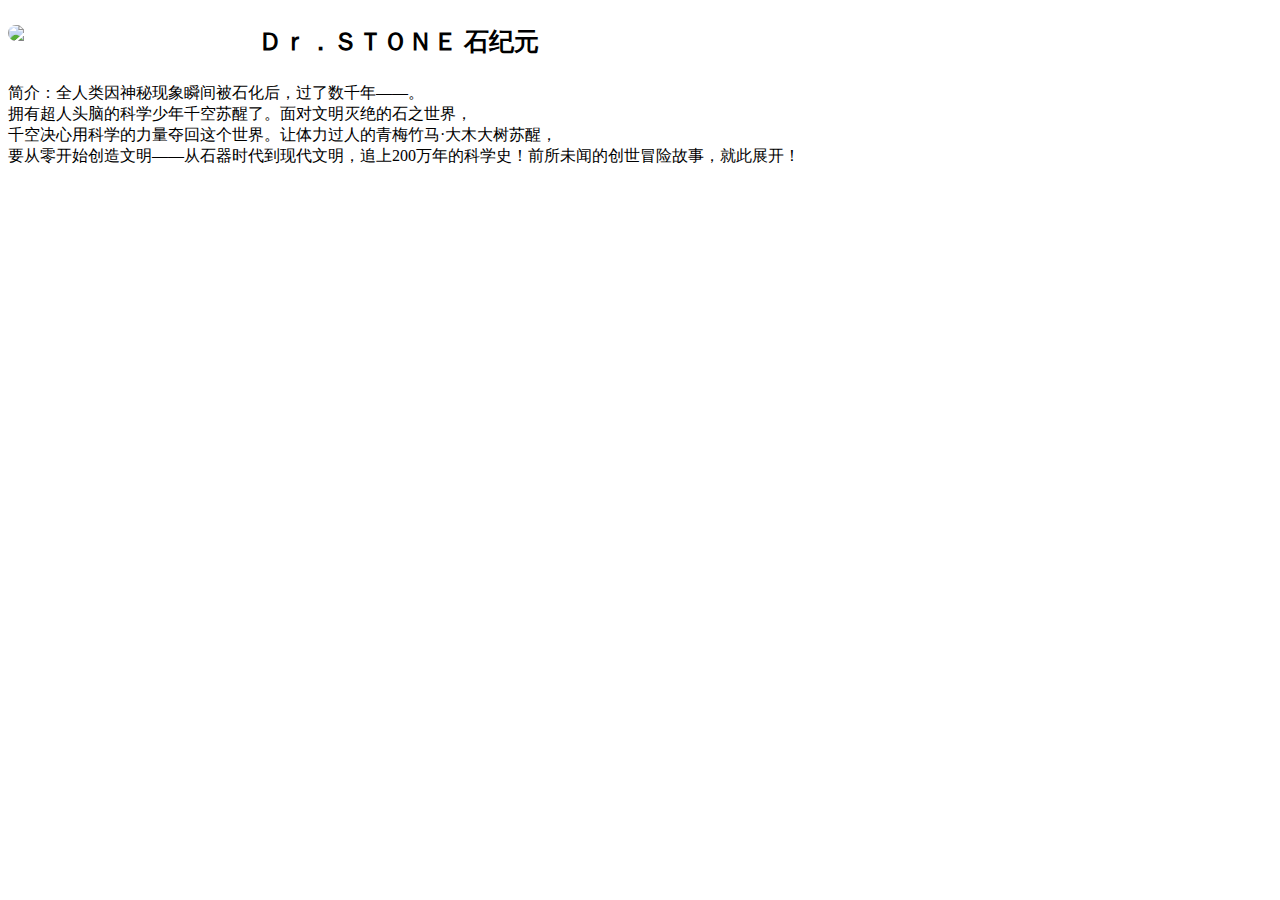
==== bilibili.html @ 1b6aec63 "Create bilibili.html" ====
<!DOCTYPE html>
<html>
    <head>
        <title>我的第一个网站</title>
        <style>
            .a1{
                font-weight: bold;
                font-size: 25px;
            }
            img{
                width: 230px;
                height: 310;
                border-radius: 8px;
                float: left;
                margin-right: 20px;
            }
        </style>
    </head>
    <body>
        <img src="images/stone.webp">
        <p class="a1">Ｄｒ．ＳＴＯＮＥ 石纪元</p>
        <p>简介：全人类因神秘现象瞬间被石化后，过了数千年——。<br>拥有超人头脑的科学少年千空苏醒了。面对文明灭绝的石之世界，<br>千空决心用科学的力量夺回这个世界。让体力过人的青梅竹马·大木大树苏醒，<br>要从零开始创造文明——从石器时代到现代文明，追上200万年的科学史！前所未闻的创世冒险故事，就此展开！</p>
    </body>
</html>
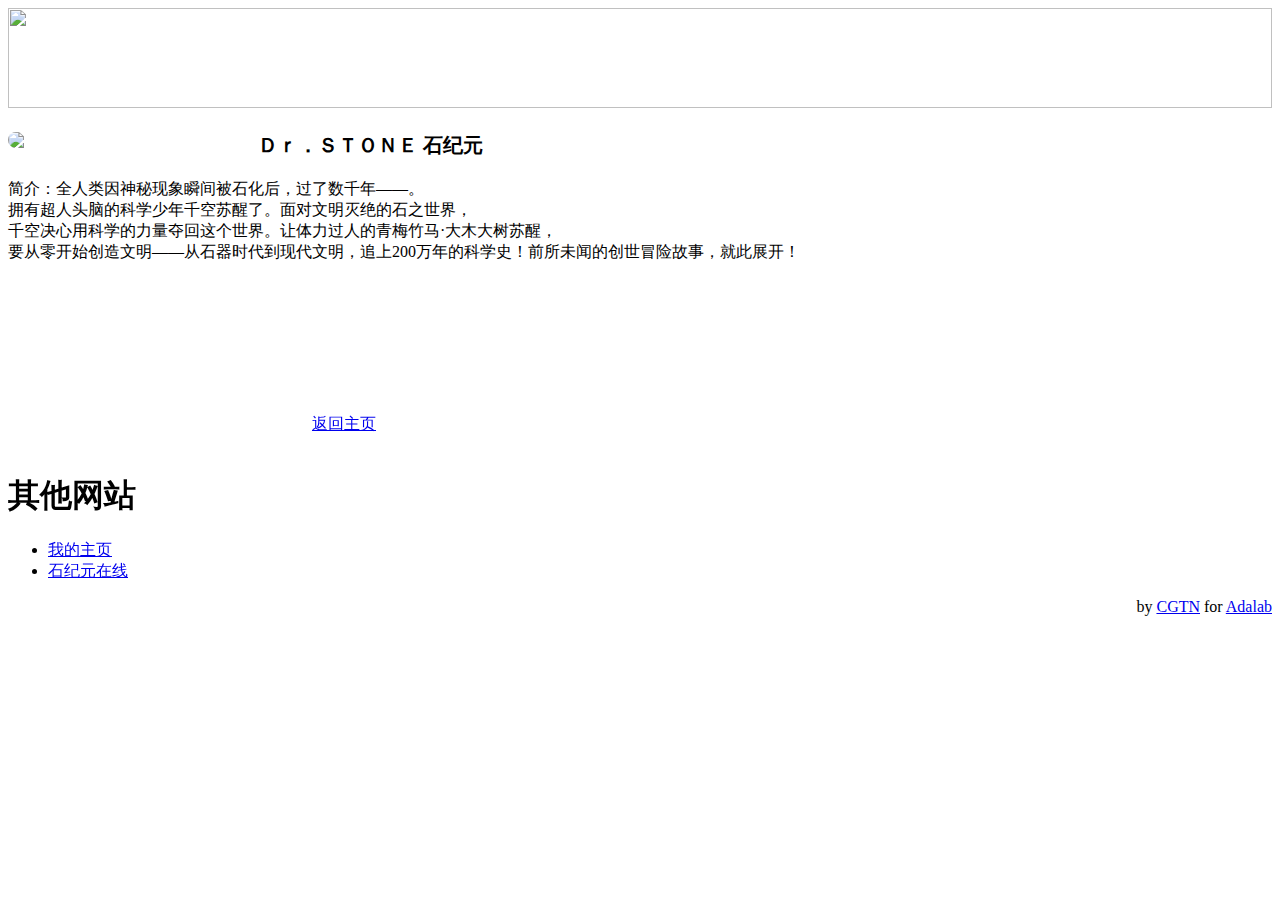
==== commit 77fc99bb: "Update bilibili.html" ====
--- a/bilibili.html
+++ b/bilibili.html
@@ -1,24 +1,57 @@
 <!DOCTYPE html>
 <html>
     <head>
+        <link rel="young_boy" href="images/young_boy.png">
         <title>我的第一个网站</title>
         <style>
             .a1{
                 font-weight: bold;
-                font-size: 25px;
+                font-size: 20px;
             }
-            img{
+            .a2{
                 width: 230px;
                 height: 310;
                 border-radius: 8px;
                 float: left;
                 margin-right: 20px;
             }
+            .a3{
+                height: 100px;
+                width: 100%;
+            }
+            .a4{
+                float: right;
+            }
         </style>
     </head>
     <body>
-        <img src="images/stone.webp">
-        <p class="a1">Ｄｒ．ＳＴＯＮＥ 石纪元</p>
-        <p>简介：全人类因神秘现象瞬间被石化后，过了数千年——。<br>拥有超人头脑的科学少年千空苏醒了。面对文明灭绝的石之世界，<br>千空决心用科学的力量夺回这个世界。让体力过人的青梅竹马·大木大树苏醒，<br>要从零开始创造文明——从石器时代到现代文明，追上200万年的科学史！前所未闻的创世冒险故事，就此展开！</p>
+        <header>
+            <img class="a3" src="images/heng.png"><br>
+            
+          
+        </header>
+        <main>
+            <article>
+                <img class="a2" src="images/stone.webp">
+                <p class="a1">Ｄｒ．ＳＴＯＮＥ 石纪元</p>
+                <p>简介：全人类因神秘现象瞬间被石化后，过了数千年——。<br>拥有超人头脑的科学少年千空苏醒了。面对文明灭绝的石之世界，<br>千空决心用科学的力量夺回这个世界。让体力过人的青梅竹马·大木大树苏醒，<br>要从零开始创造文明——从石器时代到现代文明，追上200万年的科学史！前所未闻的创世冒险故事，就此展开！</p>
+                <iframe src="//player.bilibili.com/player.html?aid=979519933&bvid=BV1544y1M7pQ&cid=543925300&page=1" scrolling="no" border="10" frameborder="no" framespacing="0" allowfullscreen="true"> </iframe>
+                <a href="index.html">返回主页</a><br><br>
+            </article>
+
+            <aside>
+                <h1>其他网站</h1>
+                <ul>
+                    <li><a href="index.html">我的主页</a></li>
+                    <li><a href="https://www.bilibili.com/bangumi/media/md28221387">石纪元在线</a></li>
+                </ul>
+
+            </aside>
+            <footer class="a4">
+                by <a href="https://www.zhihu.com/people/wang9527-33-2" target="_blank">CGTN</a> for <a href="https://www.adalab.cn" target="_blank">Adalab</a>
+            </footer><br>
+
+        </main>
+        
     </body>
 </html>
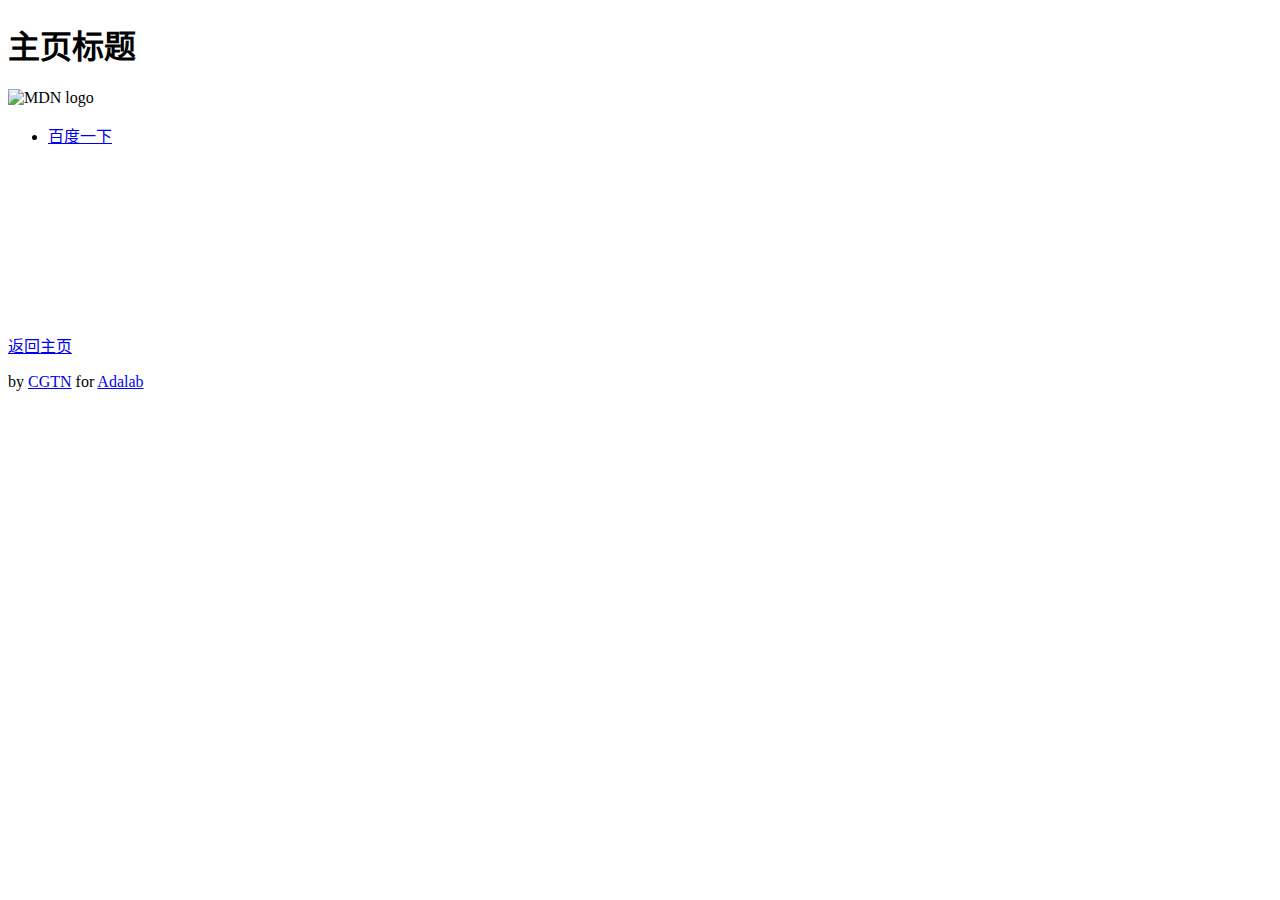
==== commit 2f7e36b2: "Create bilibili.html" ====
--- a/bilibili.html
+++ b/bilibili.html
@@ -1,57 +1,31 @@
 <!DOCTYPE html>
-<html>
+
+<html lang="zh-CN">
+
     <head>
-        <link rel="young_boy" href="images/young_boy.png">
-        <title>我的第一个网站</title>
-        <style>
-            .a1{
-                font-weight: bold;
-                font-size: 20px;
-            }
-            .a2{
-                width: 230px;
-                height: 310;
-                border-radius: 8px;
-                float: left;
-                margin-right: 20px;
-            }
-            .a3{
-                height: 100px;
-                width: 100%;
-            }
-            .a4{
-                float: right;
-            }
-        </style>
+        <meta charset="utf-8">
+        <title>Adalab</title>
     </head>
+
     <body>
+        
         <header>
-            <img class="a3" src="images/heng.png"><br>
-            
-          
+            <h1>主页标题</h1>
+            <img src="heng.png" alt="MDN logo">
         </header>
         <main>
+            <aside>
+                <ul>
+                    <li><a href="https://www.baidu.com/">百度一下</a></li>
+                </ul>
+            </aside>
             <article>
-                <img class="a2" src="images/stone.webp">
-                <p class="a1">Ｄｒ．ＳＴＯＮＥ 石纪元</p>
-                <p>简介：全人类因神秘现象瞬间被石化后，过了数千年——。<br>拥有超人头脑的科学少年千空苏醒了。面对文明灭绝的石之世界，<br>千空决心用科学的力量夺回这个世界。让体力过人的青梅竹马·大木大树苏醒，<br>要从零开始创造文明——从石器时代到现代文明，追上200万年的科学史！前所未闻的创世冒险故事，就此展开！</p>
-                <iframe src="//player.bilibili.com/player.html?aid=979519933&bvid=BV1544y1M7pQ&cid=543925300&page=1" scrolling="no" border="10" frameborder="no" framespacing="0" allowfullscreen="true"> </iframe>
-                <a href="index.html">返回主页</a><br><br>
+                <iframe src="//player.bilibili.com/player.html?aid=590492410&bvid=BV13q4y1f7PB&cid=405302513&page=1" scrolling="no" border="0" frameborder="no" framespacing="0" allowfullscreen="true"> </iframe>
+                <p><a href="index.html">返回主页</a></p>
             </article>
+        </main>
 
-            <aside>
-                <h1>其他网站</h1>
-                <ul>
-                    <li><a href="index.html">我的主页</a></li>
-                    <li><a href="https://www.bilibili.com/bangumi/media/md28221387">石纪元在线</a></li>
-                </ul>
+        <footer>by <a href="https://www.zhihu.com/people/wang9527-33-2" target="_blank">CGTN</a> for <a href="https://www.adalab.cn" target="_blank">Adalab</a></footer>
 
-            </aside>
-            <footer class="a4">
-                by <a href="https://www.zhihu.com/people/wang9527-33-2" target="_blank">CGTN</a> for <a href="https://www.adalab.cn" target="_blank">Adalab</a>
-            </footer><br>
-
-        </main>
-        
     </body>
 </html>
